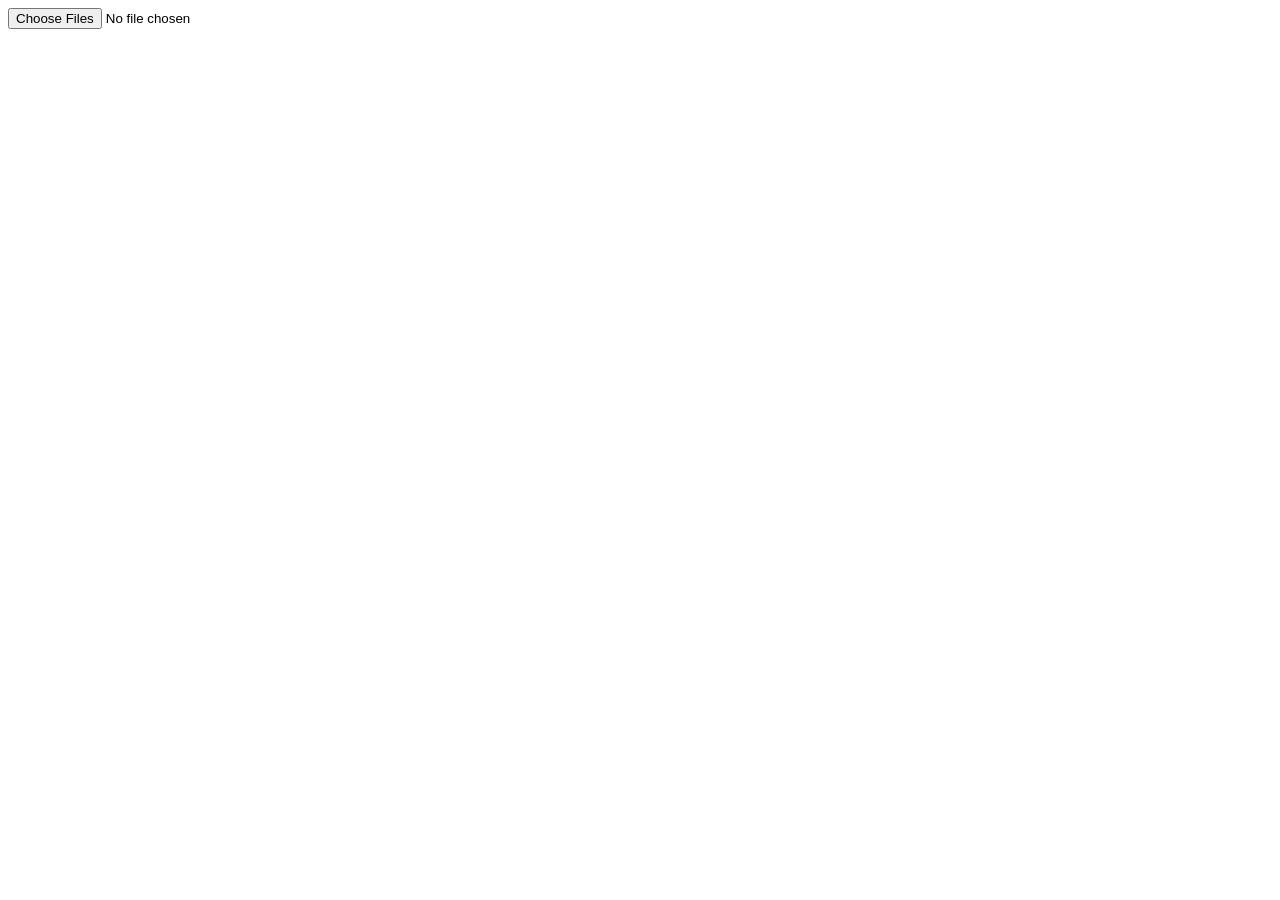
==== Animation.html @ 5d1fdadd "Add Animation project files (HTML, CSS, JS)" ====
<!DOCTYPE html>
<html>
    <head>
        <meta charset="UTF-8">
        <title> Pixora.Animation</title>
        <link rel="stylesheet" href="Animation.css">
    </head>
    <body>
       <input type="file" id="uploadImage" accept="image/*" multiple onchange="handleUpload(event)"/>
       <div id=" timeline"></div>
       <img id="preview">



    </body>

</html>
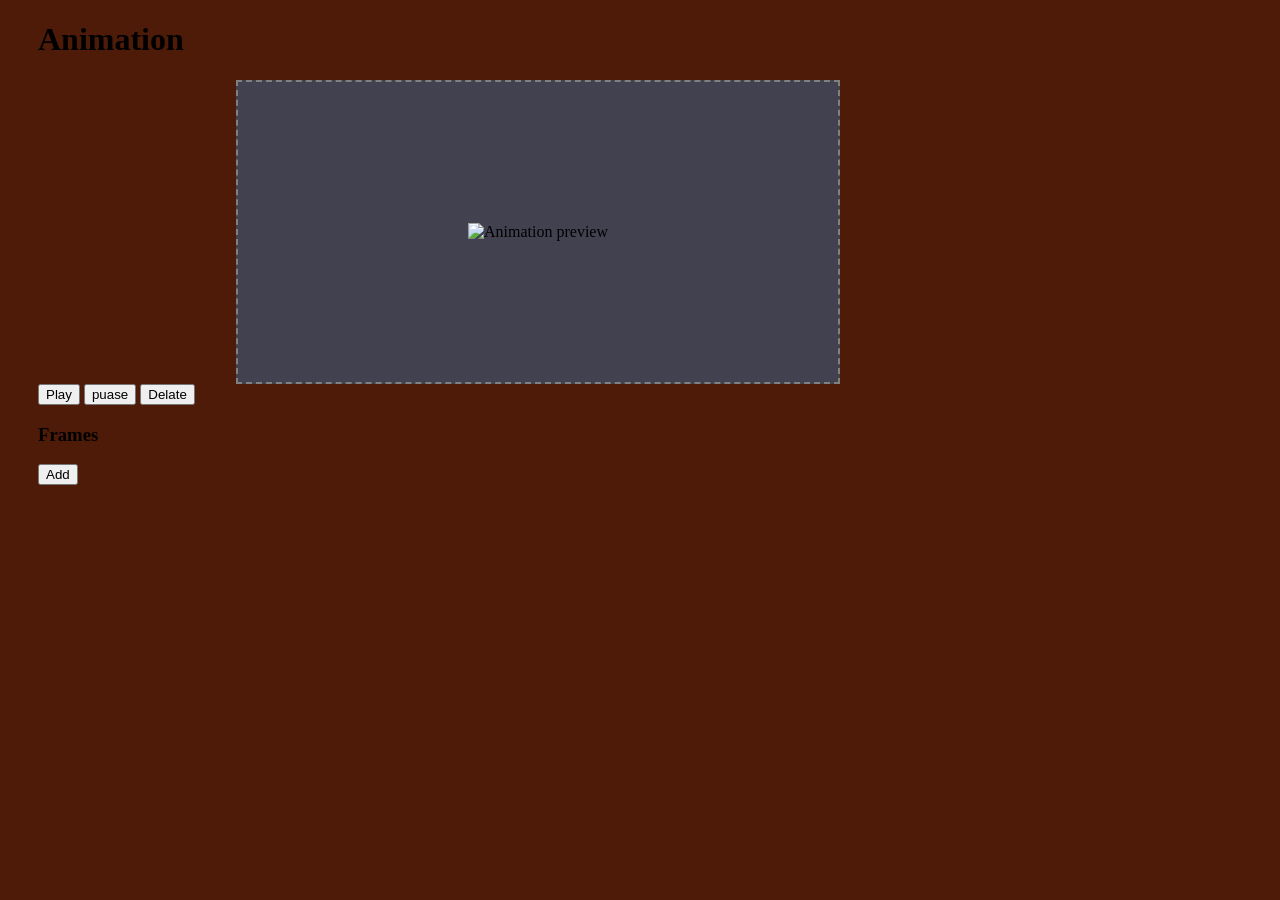
==== commit 3707e243: "Add Animation section" ====
--- a/Animation.html
+++ b/Animation.html
@@ -6,12 +6,30 @@
         <link rel="stylesheet" href="Animation.css">
     </head>
     <body>
-       <input type="file" id="uploadImage" accept="image/*" multiple onchange="handleUpload(event)"/>
-       <div id=" timeline"></div>
-       <img id="preview">
+      <main id="animation">
+            <h1> Animation</h1>
+           <section id="preview">
+           <div id="preview_box">
+            <image id="preview_image" src="" alt="Animation preview">
+           </div>
+           </section>
 
+            <section id="controls">
+                <button id="play"> Play</button>
+                <button id="puase">puase</button>
+                <button id="delate">Delate</button>
+            </section>
 
-
+            <section id="frames">
+                <div id="header">
+                    <h3 > Frames</h3>
+                    <input id="frameinput" type="file" accept="image/*" multiple hidden >
+                    <button id="add">Add</button>
+                </div>
+                <div id="frames_container"></div>
+            </section>
+            <script src="Animation.js"></script>
+       </main>
     </body>
 
 </html>
--- a/Animation.css
+++ b/Animation.css
@@ -0,0 +1,26 @@
+body{
+background-color:rgb(77, 27, 8);
+font-family:Ariel; 
+}
+#animation{
+    width: min(1000px,90%);
+    margin : auto 30px;
+}
+#preview{
+    display:flex;
+    justify-content:center;
+}
+#preview_box{
+    width:600px;
+    height:300px;
+    display: flex;
+    align-items: center;
+    justify-content:center;
+    background-color: rgb(65, 65, 80);
+    border:2px dashed gray;
+    border-radius: rounded;
+}
+#preview_image{
+
+    
+}
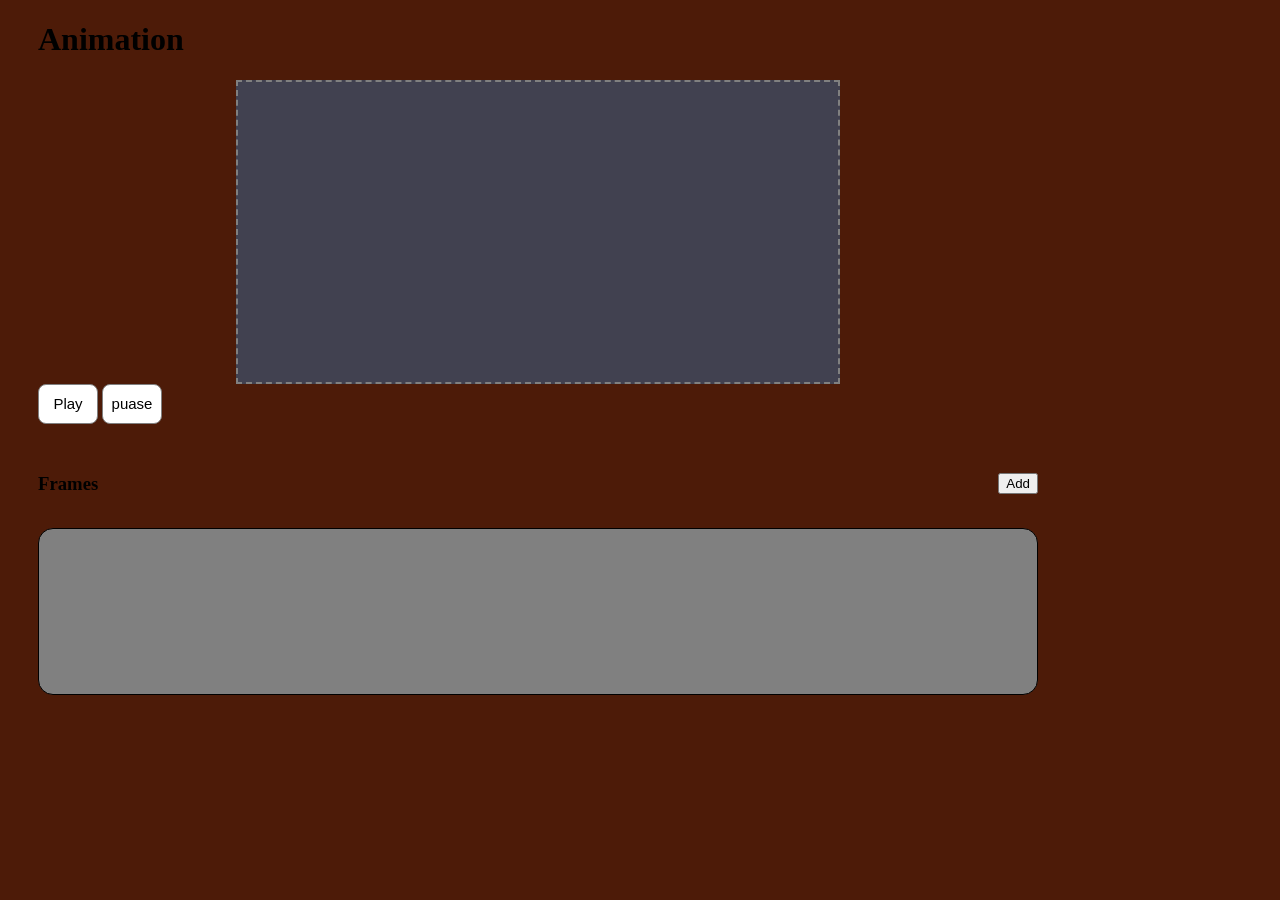
==== commit 7509ecc1: "Add Animation" ====
--- a/Animation.html
+++ b/Animation.html
@@ -17,7 +17,6 @@
             <section id="controls">
                 <button id="play"> Play</button>
                 <button id="puase">puase</button>
-                <button id="delate">Delate</button>
             </section>
 
             <section id="frames">
--- a/Animation.css
+++ b/Animation.css
@@ -21,6 +21,49 @@
     border-radius: rounded;
 }
 #preview_image{
+max-width:100%;
+max-height:100%;
+display:none;
 
-    
-}+}
+#control{
+ display:flex;
+ justify-content:center;
+ gap:10px;
+ margin:20px 0;
+
+}
+#controls Button{
+    width:60px;
+    height:40px;
+    border: 1px solid gray;
+    border-radius:8px;
+    background-color:white;
+    cursor:pointer;
+    font-size:15px;
+
+}
+#controls Button:hover{
+    background-color:black;
+}
+#frames{
+    margin-top:30px;
+}
+#header{
+    display:flex;
+    align-items:center;
+    justify-content:space-between;
+    margin-bottom:15px;
+
+}
+#frames_container{
+    min-height:135px;
+    display:flex;
+    gap:15px;
+    padding:15px;
+    border:1px solid ;
+    border-radius:15px;
+    background:gray;
+    overflow-x:auto;
+
+}
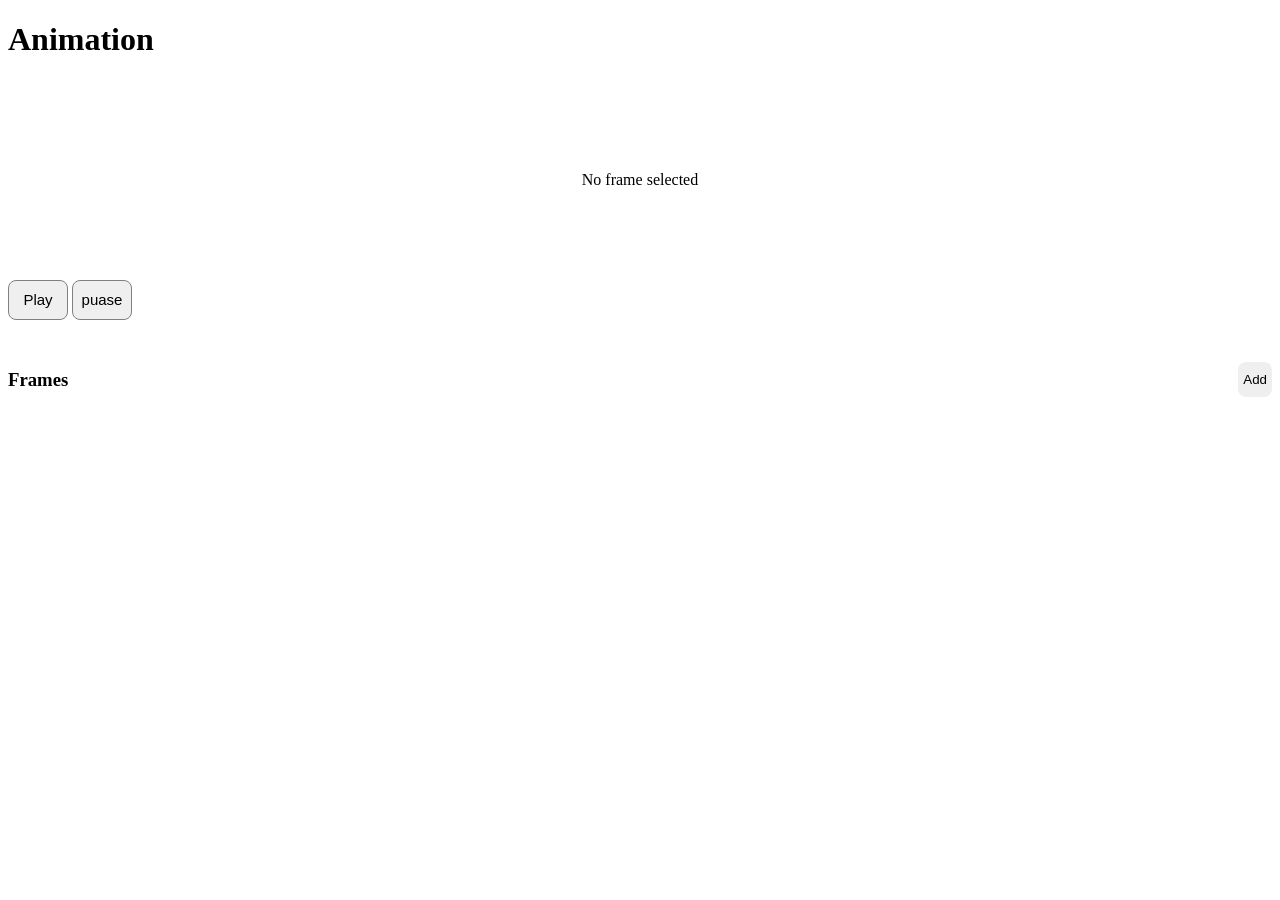
==== commit 924b935a: "display frames" ====
--- a/Animation.html
+++ b/Animation.html
@@ -10,8 +10,10 @@
             <h1> Animation</h1>
            <section id="preview">
            <div id="preview_box">
-            <image id="preview_image" src="" alt="Animation preview">
-           </div>
+            <img id="preview_image" src="" alt="Animation preview">
+            <p id="empty_message">No frame selected</p>
+        
+        </div>
            </section>
 
             <section id="controls">
@@ -22,10 +24,10 @@
             <section id="frames">
                 <div id="header">
                     <h3 > Frames</h3>
-                    <input id="frameinput" type="file" accept="image/*" multiple hidden >
+                    <input id="frameinput" type="file"  multiple style="display:none" >
                     <button id="add">Add</button>
                 </div>
-                <div id="frames_container"></div>
+                <div id="container"></div>
             </section>
             <script src="Animation.js"></script>
        </main>
--- a/Animation.css
+++ b/Animation.css
@@ -1,23 +1,20 @@
 body{
-background-color:rgb(77, 27, 8);
+
 font-family:Ariel; 
 }
-#animation{
-    width: min(1000px,90%);
-    margin : auto 30px;
-}
+
 #preview{
     display:flex;
     justify-content:center;
 }
 #preview_box{
-    width:600px;
-    height:300px;
+    width:400px;
+    height:200px;
     display: flex;
     align-items: center;
     justify-content:center;
-    background-color: rgb(65, 65, 80);
-    border:2px dashed gray;
+    
+   border : 10x solid gray;
     border-radius: rounded;
 }
 #preview_image{
@@ -38,14 +35,12 @@
     height:40px;
     border: 1px solid gray;
     border-radius:8px;
-    background-color:white;
+  
     cursor:pointer;
     font-size:15px;
 
 }
-#controls Button:hover{
-    background-color:black;
-}
+
 #frames{
     margin-top:30px;
 }
@@ -61,9 +56,17 @@
     display:flex;
     gap:15px;
     padding:15px;
-    border:1px solid ;
+   
     border-radius:15px;
-    background:gray;
+   
     overflow-x:auto;
 
 }
+
+#add{
+padding:10px 5px;
+border:none;
+border-radius:8px;
+
+cursor:pointer;
+}
